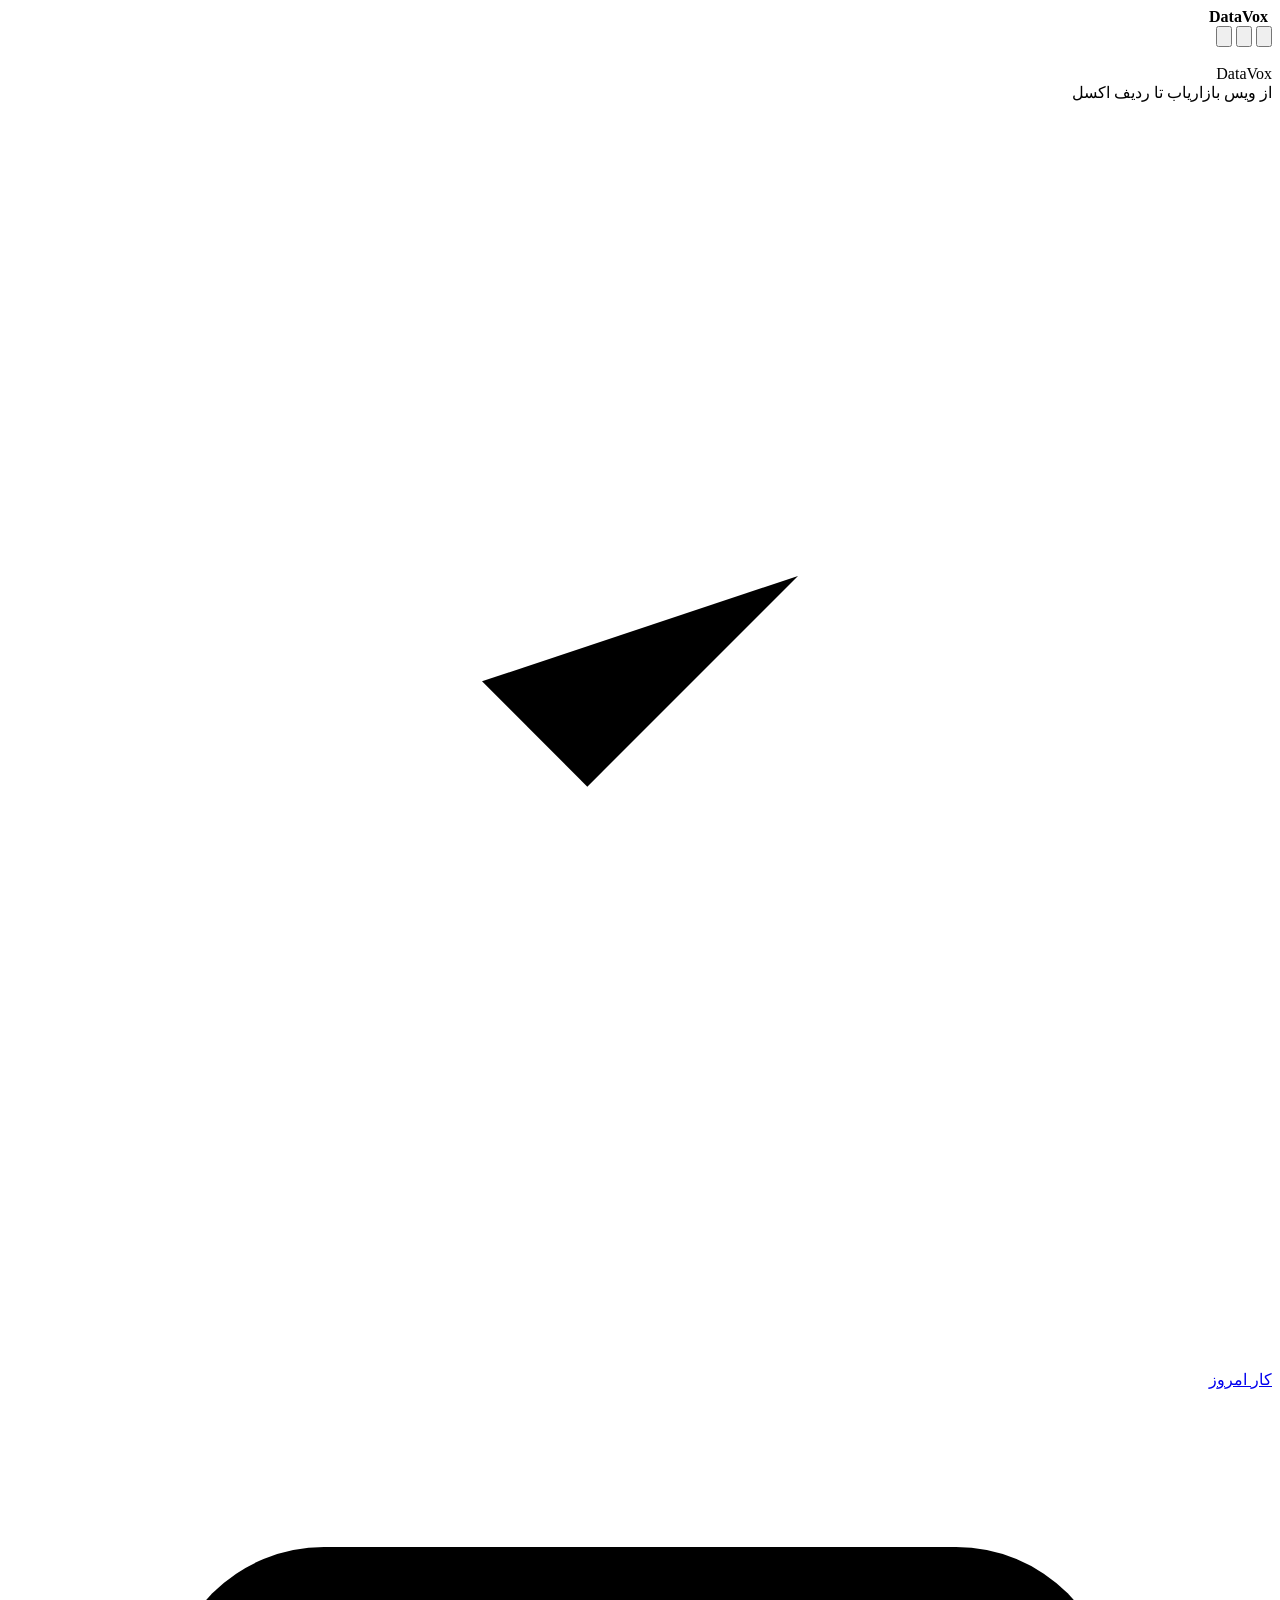
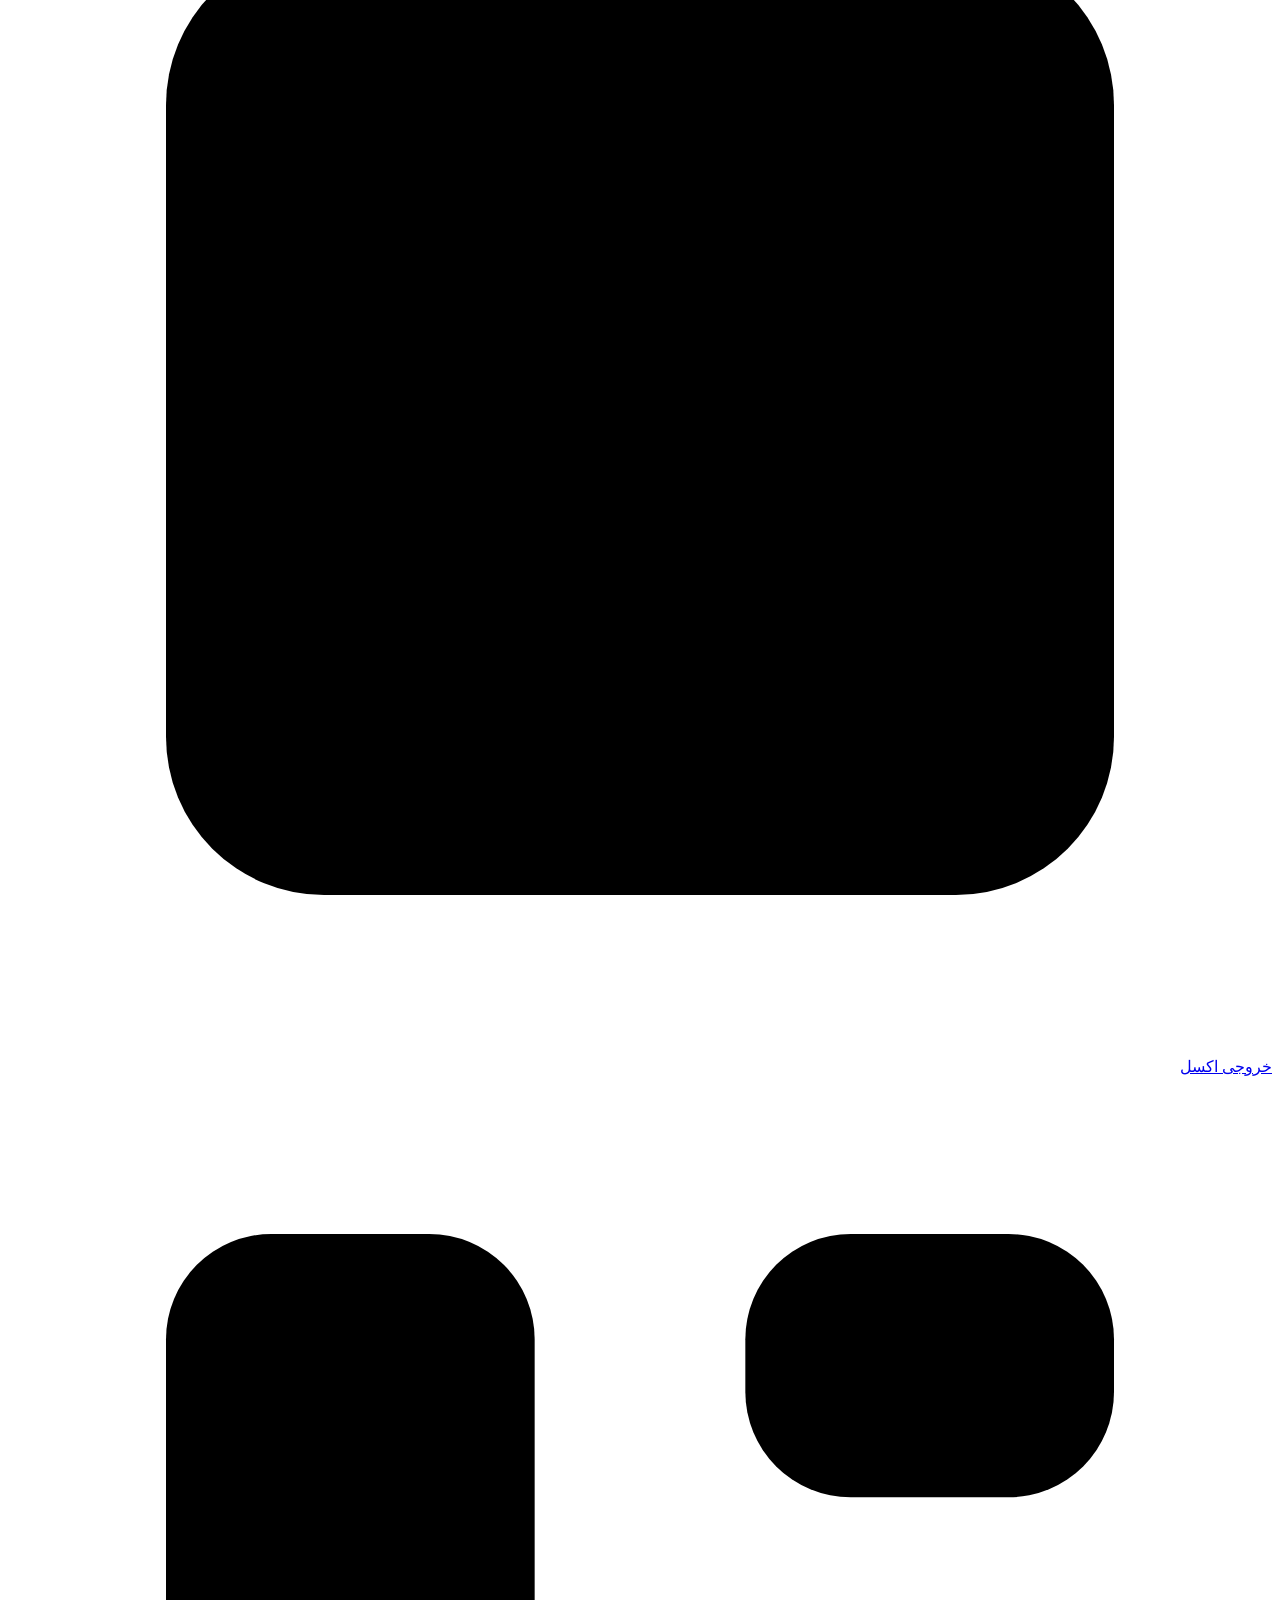
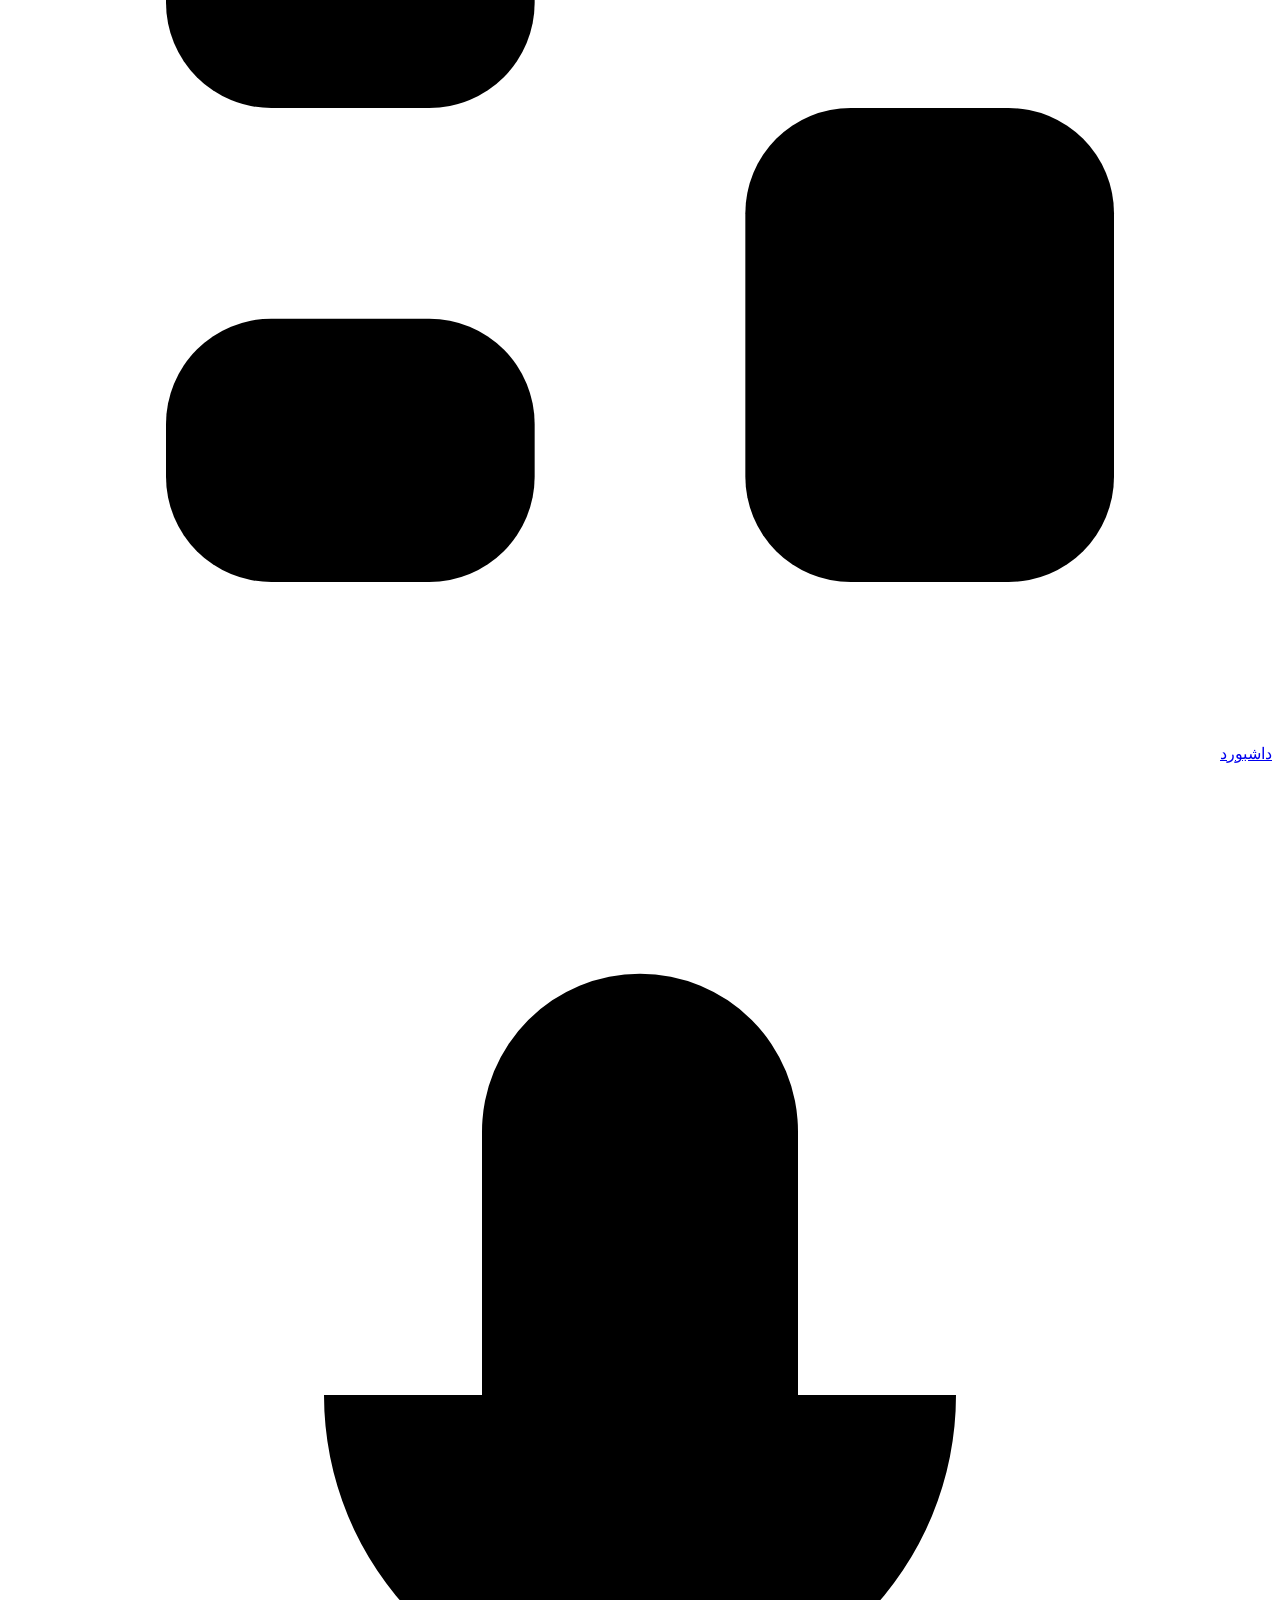
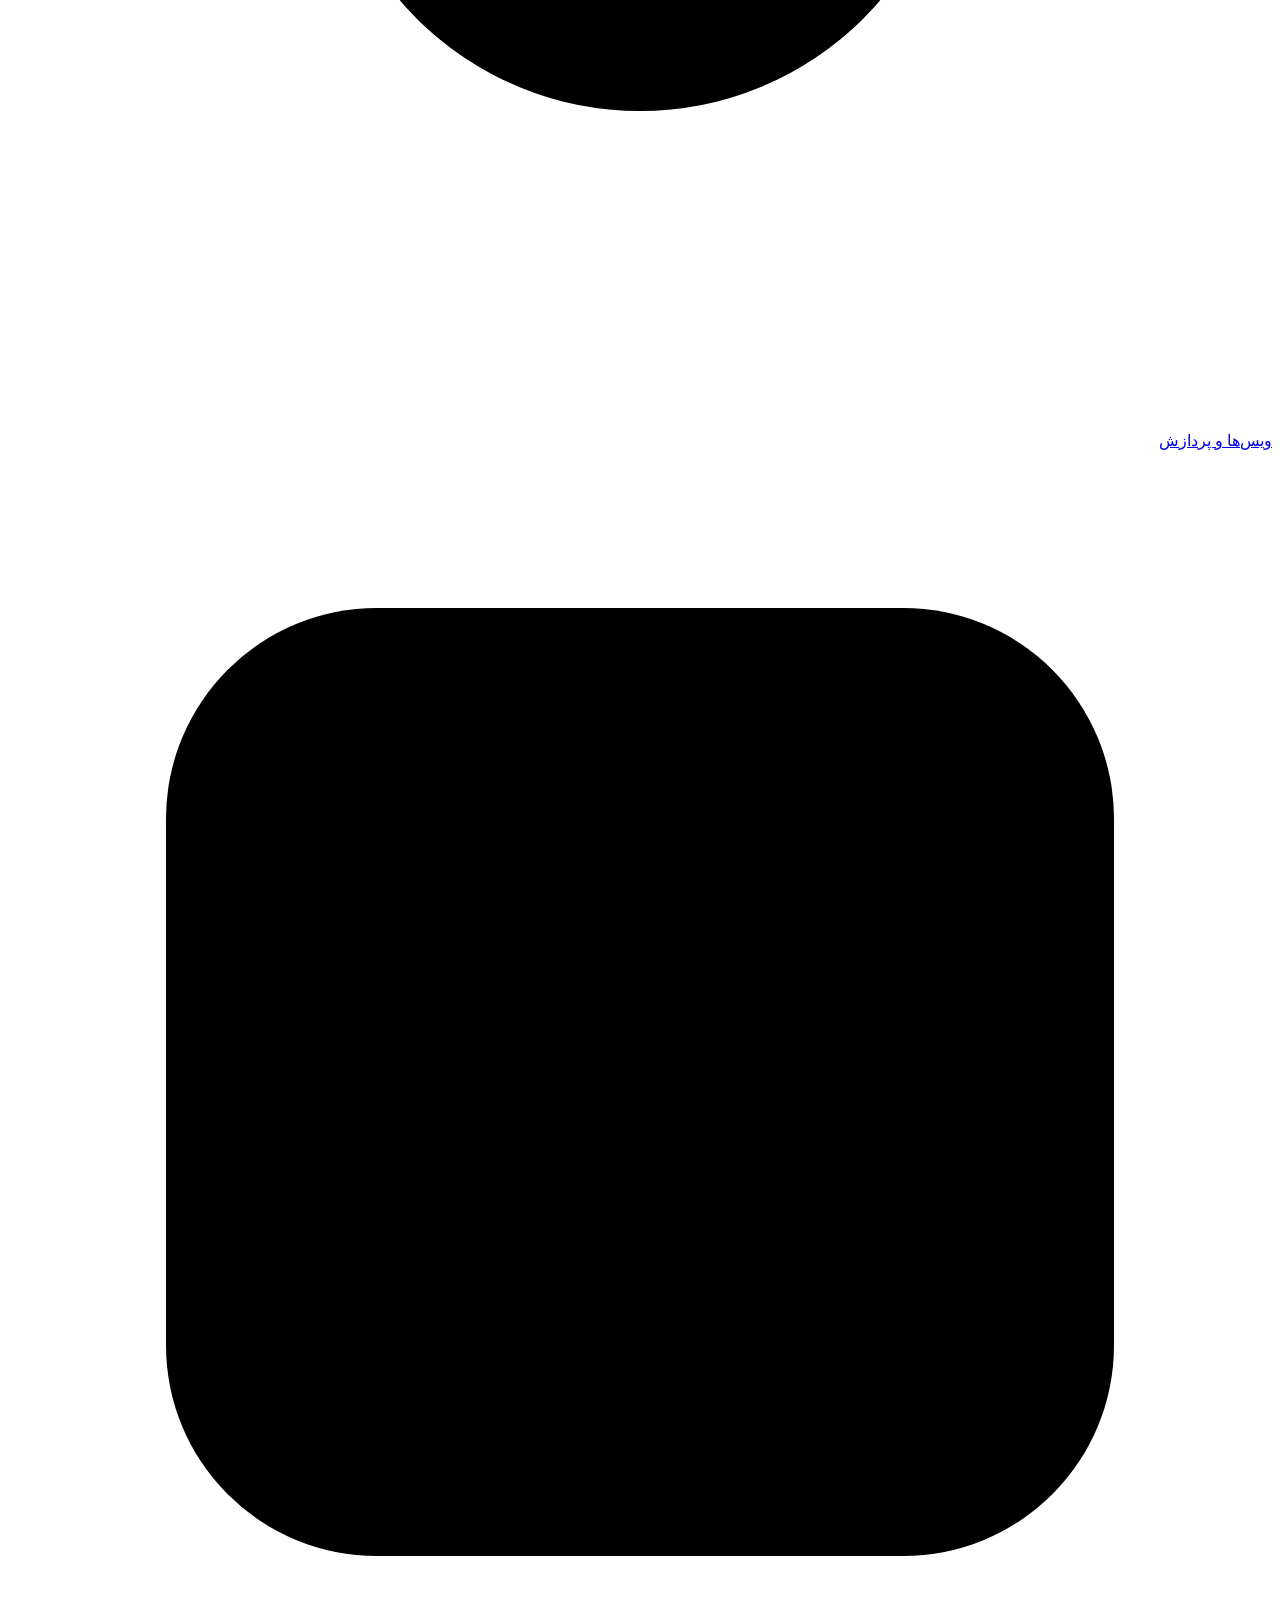
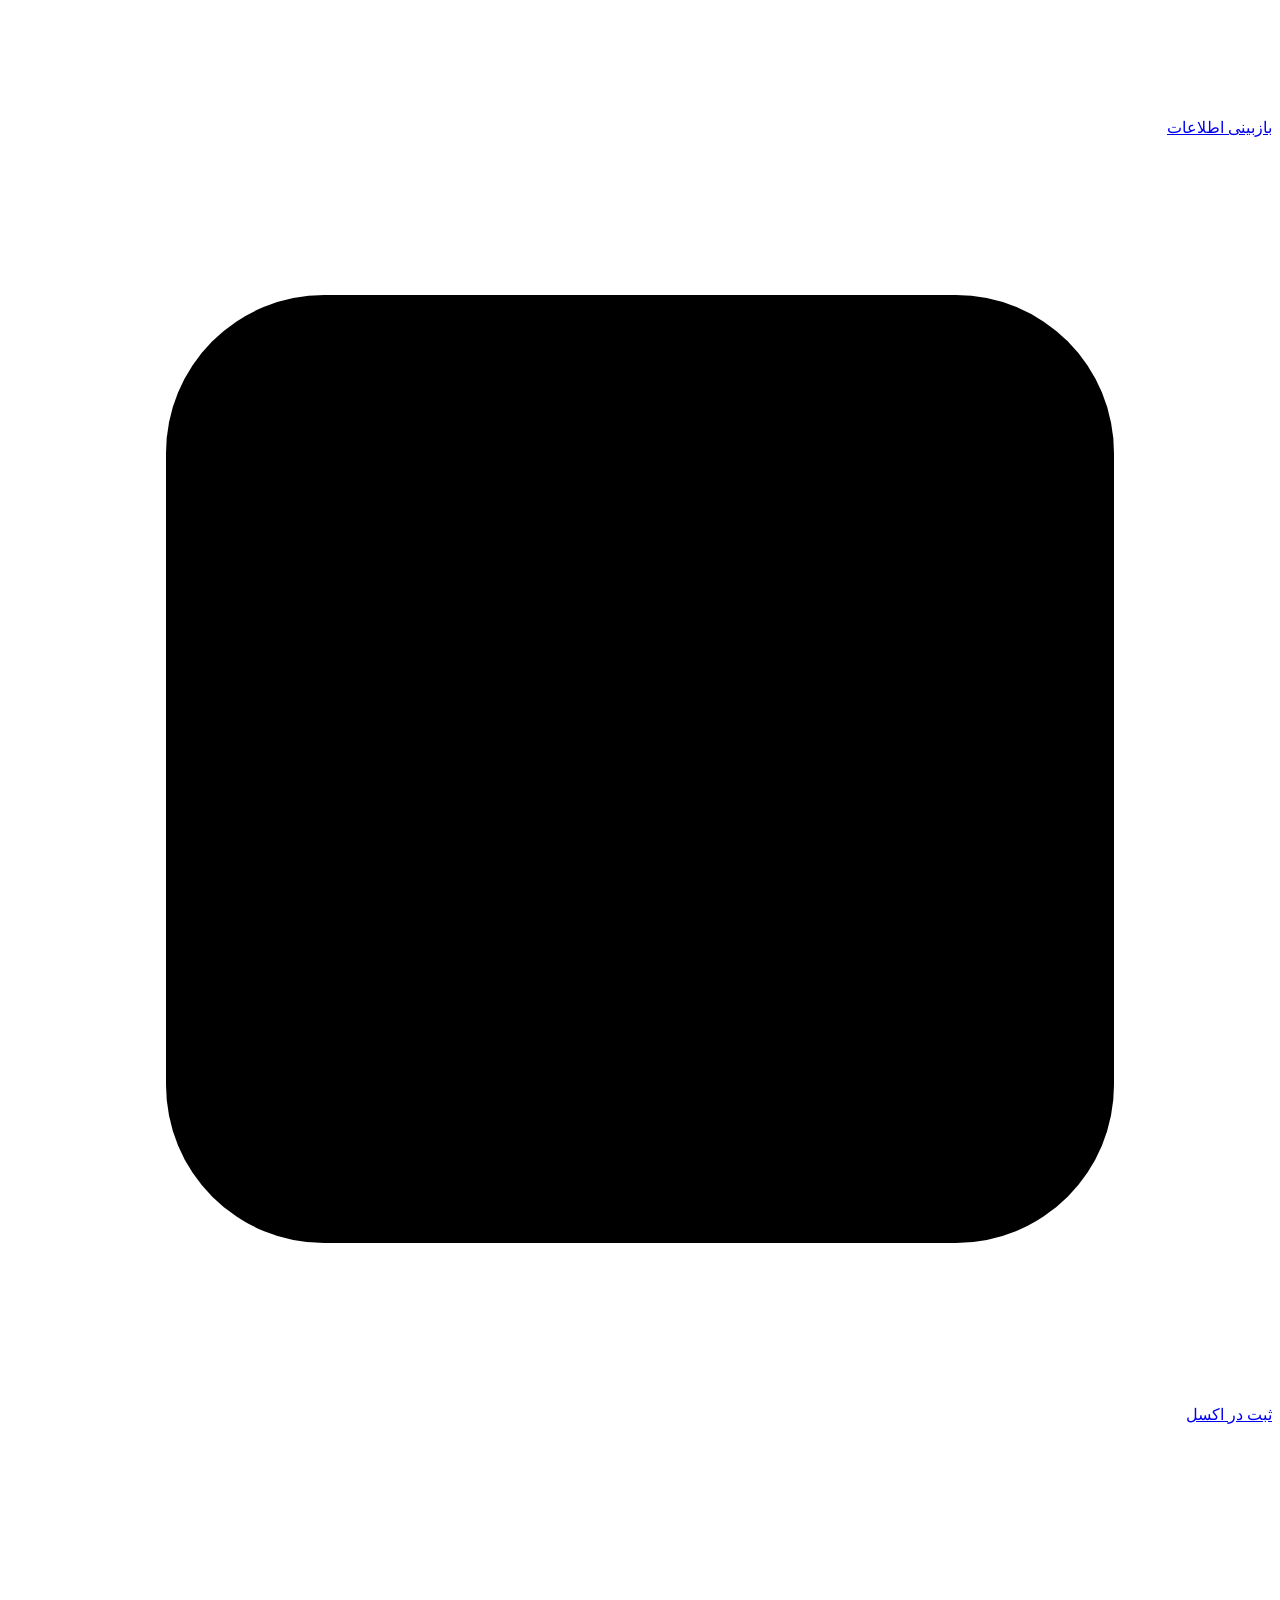
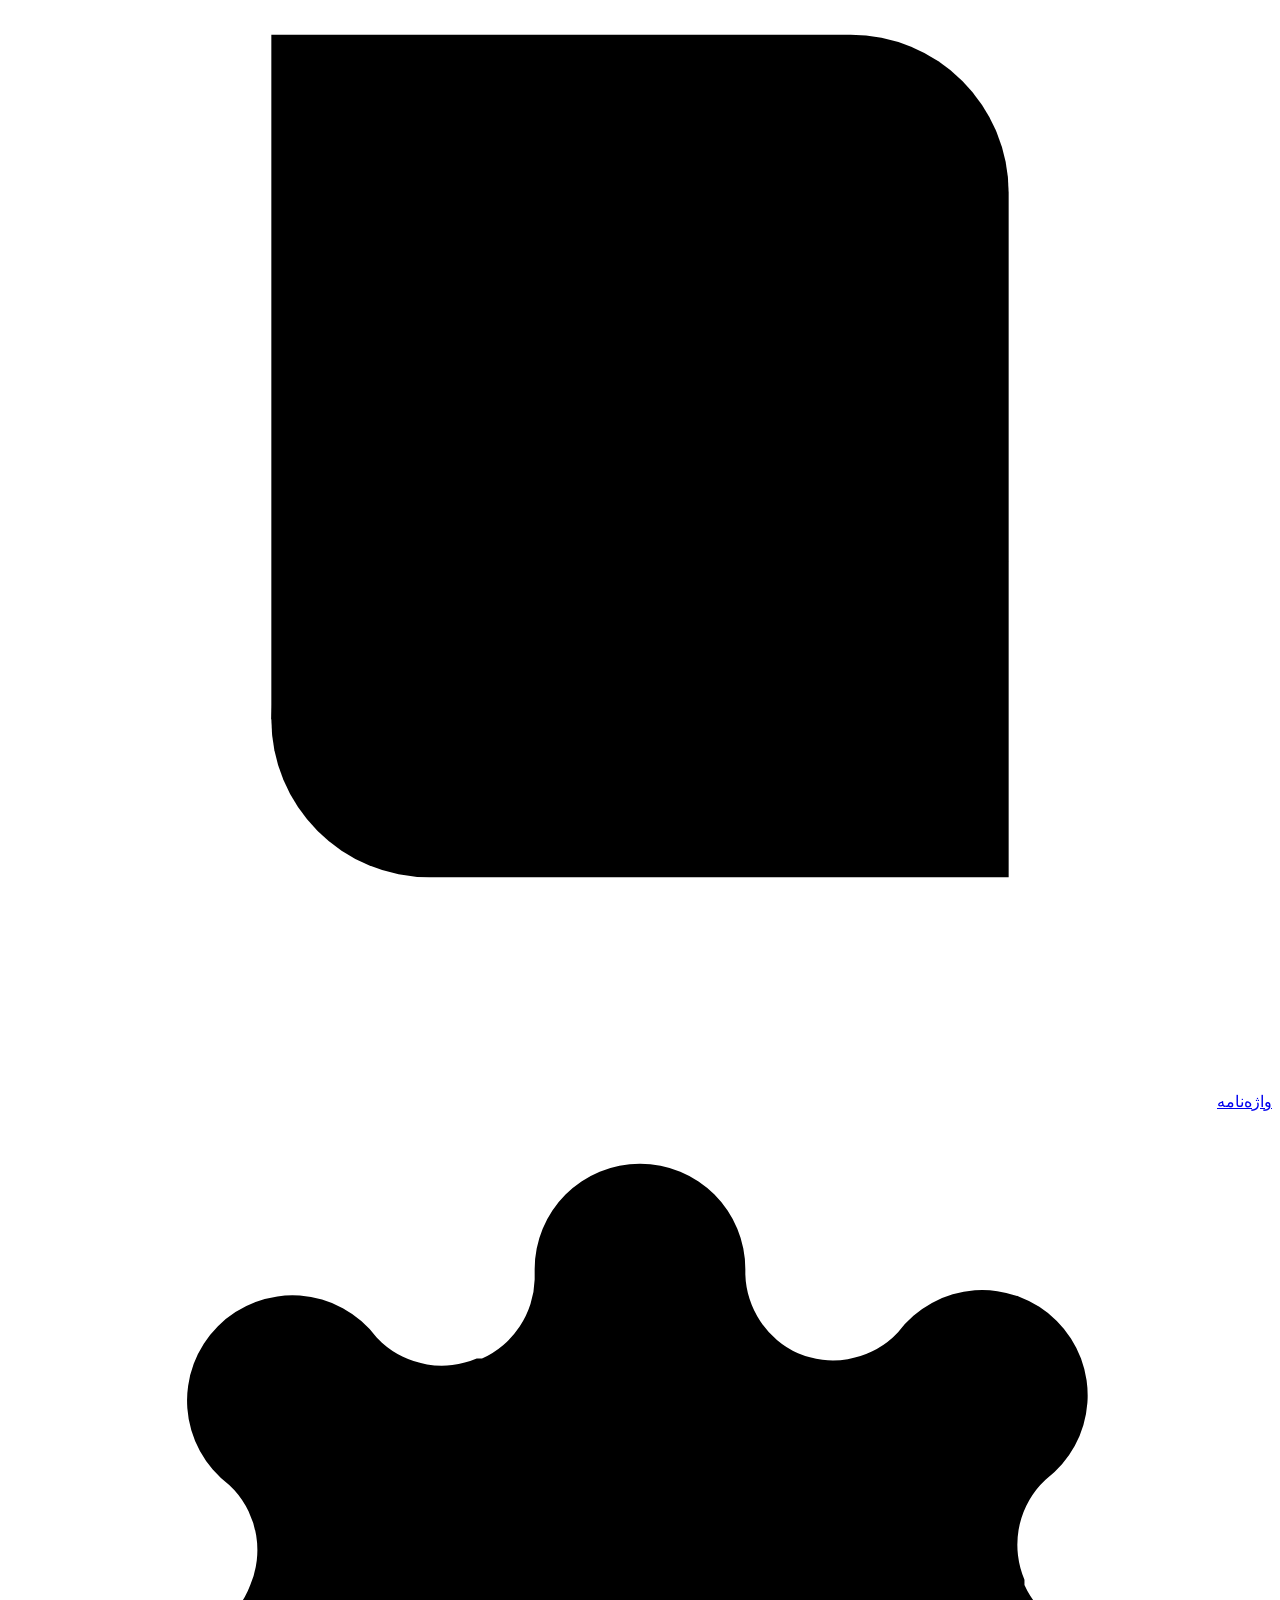
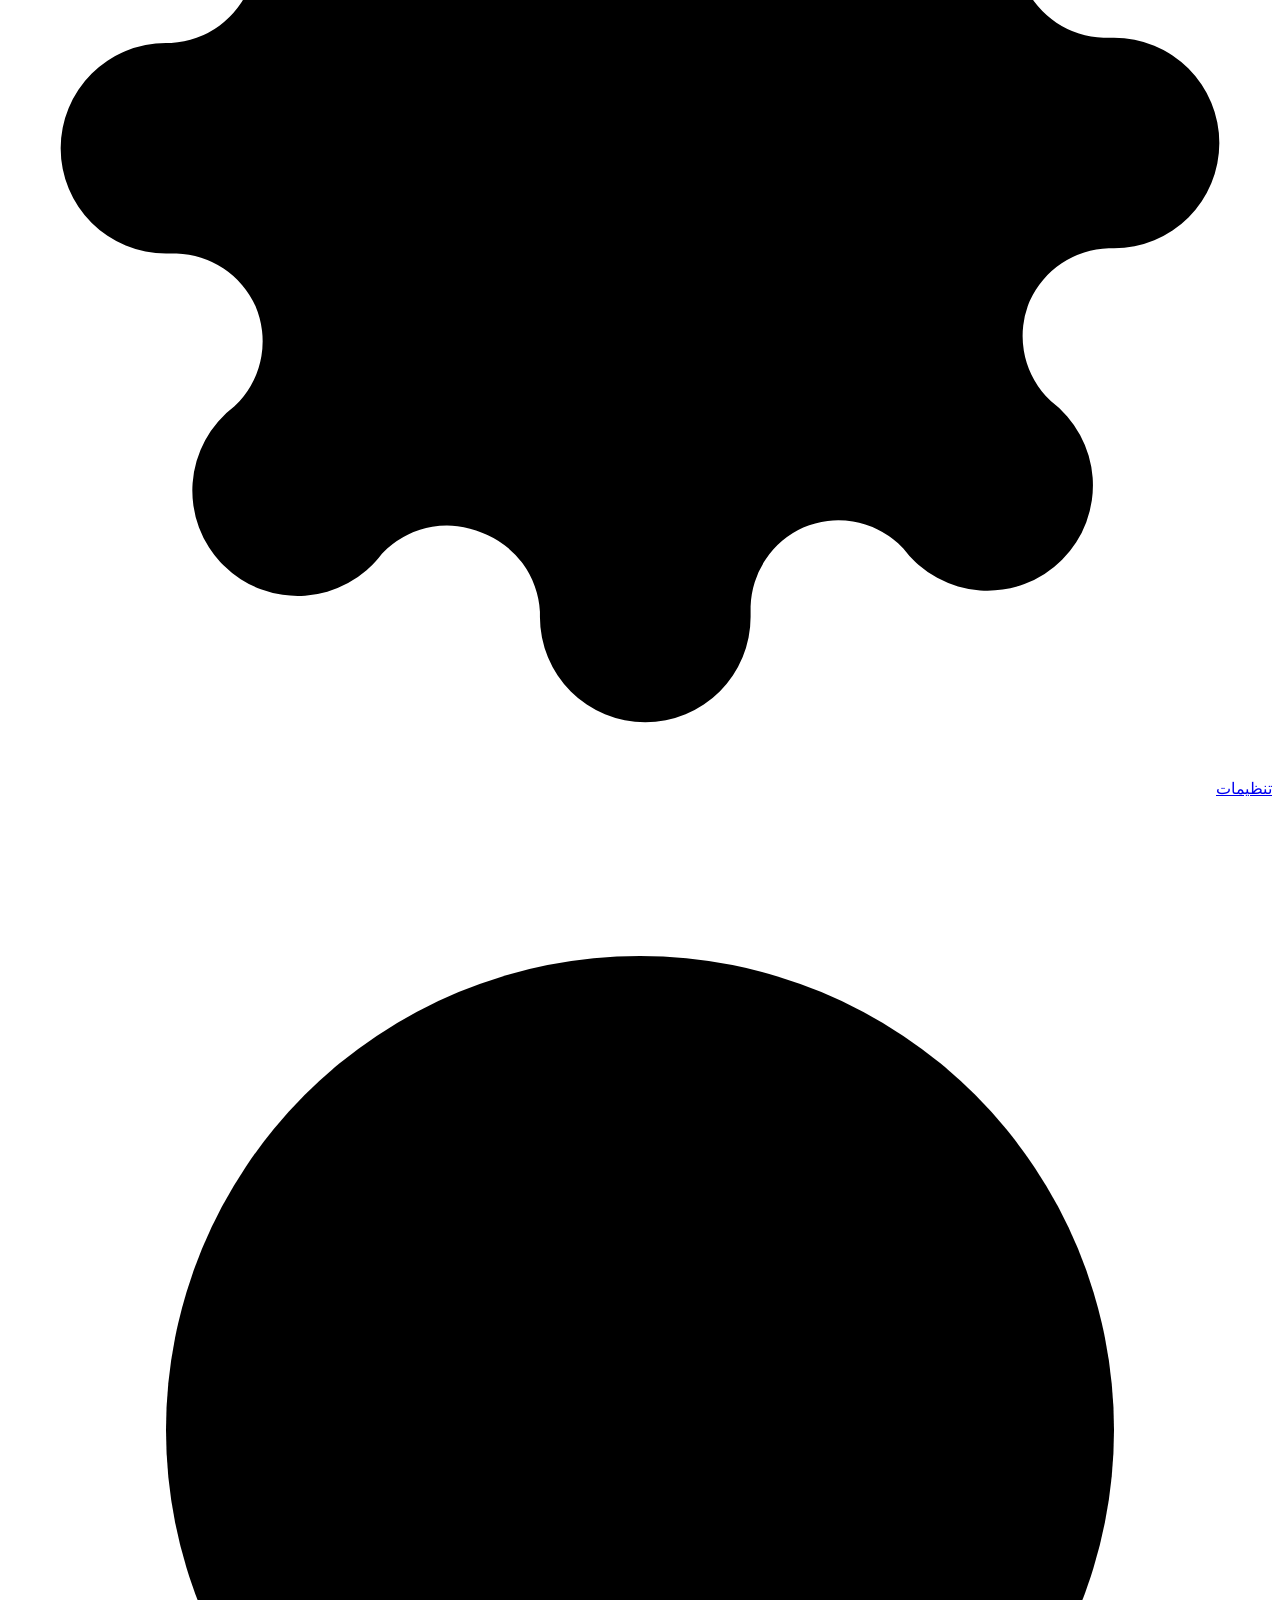
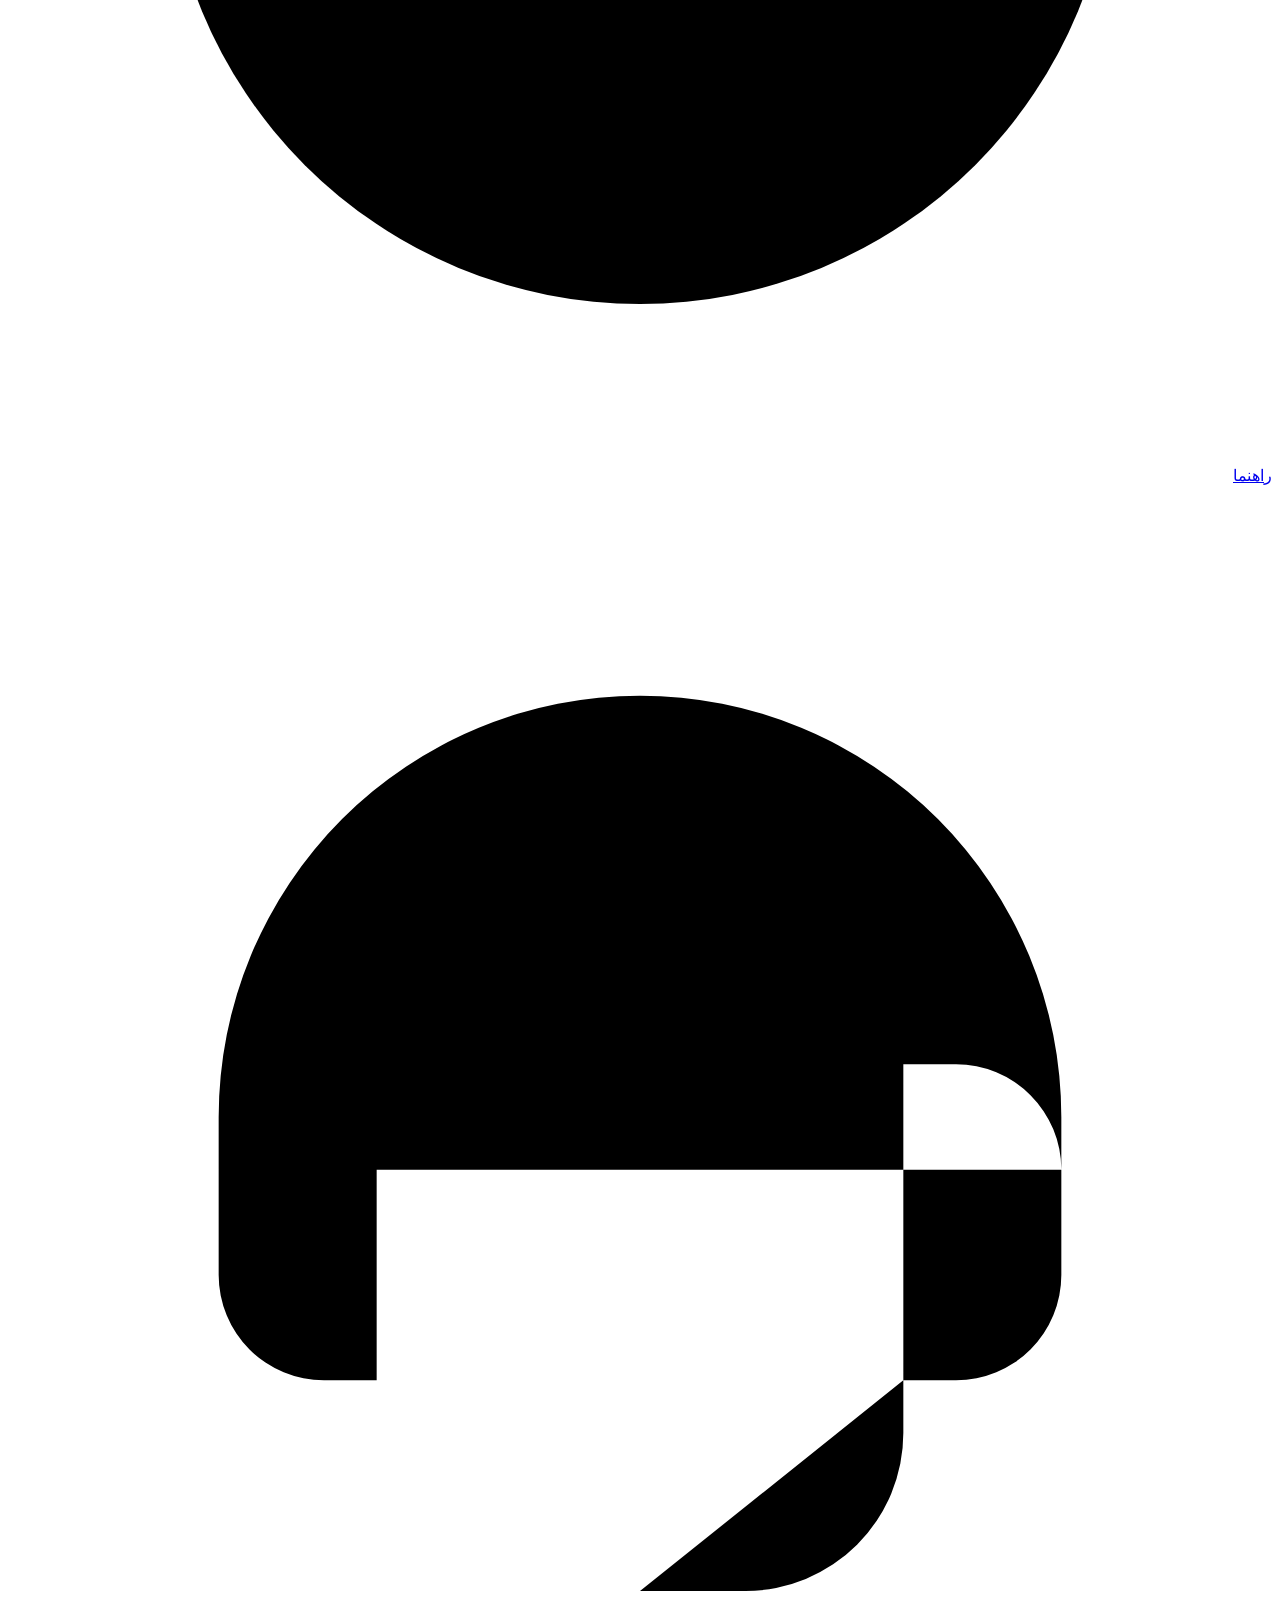
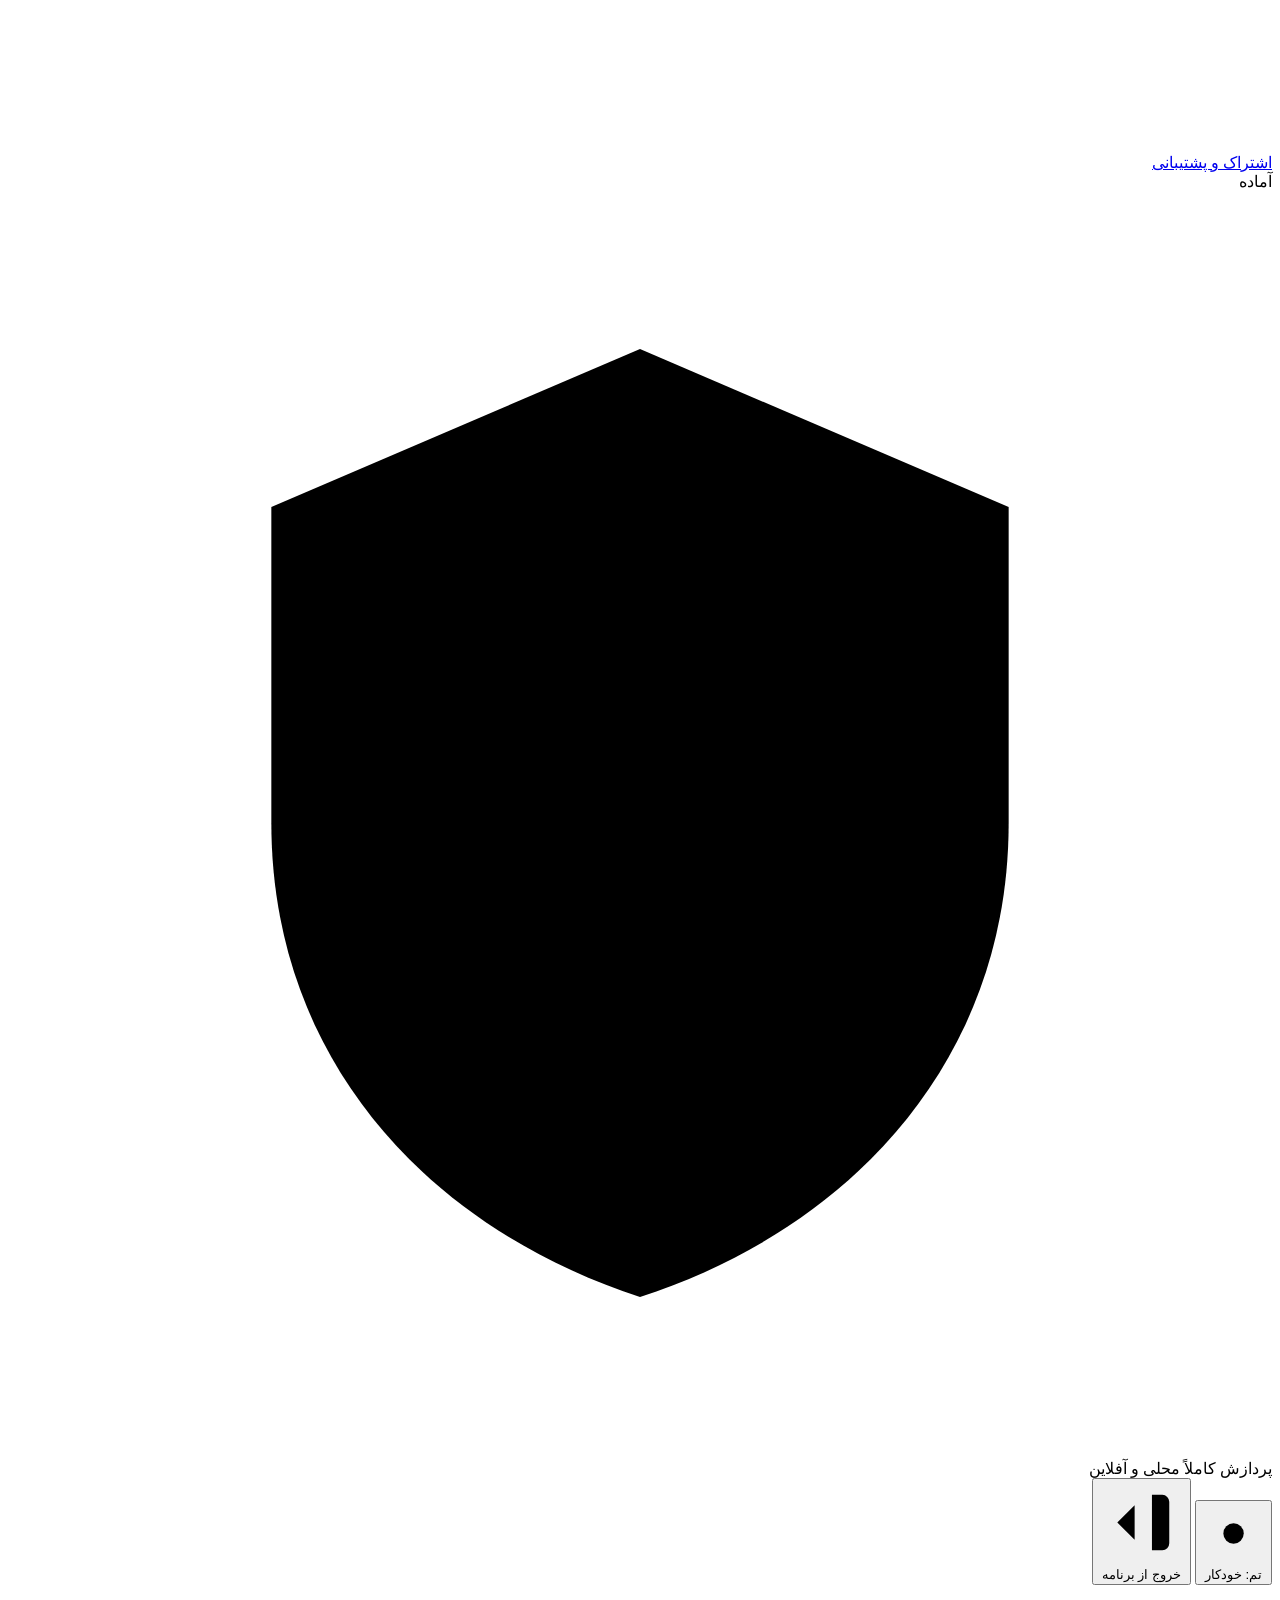
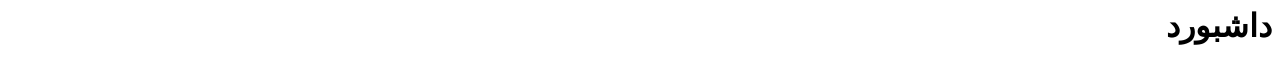
==== voice2excel/web/index.html @ 413007be "رفع صفحه خالی روی رایانه‌های بدون WebView2: اجراکننده به‌جای مرورگر پیش‌فرض، Edge/Chrome (پنجره برنا" ====
<!doctype html>
<html lang="fa" dir="rtl">
<head>
  <meta charset="utf-8">
  <meta name="viewport" content="width=device-width, initial-scale=1">
  <title>DataVox</title>
  <link rel="icon" type="image/png" href="/static/brand/mark.png">
  <script src="/static/boot.js"></script>
  <script src="/static/modern.js"></script>
  <link rel="stylesheet" href="/static/app.css">
</head>
<body>
  <header class="titlebar" id="titlebar">
    <div class="tb-title"><span class="tb-logo"><img src="/static/brand/mark.png" alt="" draggable="false"></span>
      <b>DataVox</b><span class="tb-page" id="tb-page"></span></div>
    <div class="tb-btns">
      <button class="tb-btn" data-win="min" title="کوچک کردن" aria-label="کوچک کردن"><svg viewBox="0 0 10 10"><path d="M0 5h10"/></svg></button>
      <button class="tb-btn" data-win="max" title="بزرگ کردن" aria-label="بزرگ کردن"><svg class="i-max" viewBox="0 0 10 10"><rect x=".5" y=".5" width="9" height="9"/></svg><svg class="i-restore" viewBox="0 0 10 10"><rect x=".5" y="2.5" width="7" height="7"/><path d="M2.5 2.5V.5h7v7h-2"/></svg></button>
      <button class="tb-btn tb-close" data-win="close" title="بستن" aria-label="بستن"><svg viewBox="0 0 10 10"><path d="M.5.5l9 9M9.5.5l-9 9"/></svg></button>
    </div>
  </header>
  <div class="app">
    <aside class="sidebar">
      <div class="brand">
        <div class="brand-logo"><img src="/static/brand/mark.png" alt="" draggable="false"></div>
        <div>
          <div class="brand-name">DataVox</div>
          <div class="brand-sub">از ویس بازاریاب تا ردیف اکسل</div>
        </div>
      </div>
      <nav class="nav" id="nav">
        <a href="#/today" data-page="today">
          <svg viewBox="0 0 24 24"><path d="M9 11l2 2 4-4"/><path d="M4 6h16M4 12h3M4 18h16"/></svg>
          <span>کار امروز</span><b class="badge warn" id="nav-today"></b></a>
        <a href="#/templates" data-page="templates">
          <svg viewBox="0 0 24 24"><rect x="3" y="3" width="18" height="18" rx="3"/><path d="M3 9h18M9 9v12"/><path d="M13 13h5M13 17h3"/></svg>
          <span>خروجی اکسل</span></a>
        <a href="#/dashboard" data-page="dashboard" class="adv">
          <svg viewBox="0 0 24 24"><rect x="3" y="3" width="7" height="9" rx="2"/><rect x="14" y="3" width="7" height="5" rx="2"/><rect x="14" y="12" width="7" height="9" rx="2"/><rect x="3" y="16" width="7" height="5" rx="2"/></svg>
          <span>داشبورد</span></a>
        <a href="#/voices" data-page="voices" class="adv">
          <svg viewBox="0 0 24 24"><path d="M12 4a3 3 0 0 0-3 3v5a3 3 0 0 0 6 0V7a3 3 0 0 0-3-3Zm-6 8a6 6 0 0 0 12 0M12 18v2.5"/></svg>
          <span>ویس‌ها و پردازش</span><b class="badge" id="nav-queue"></b></a>
        <a href="#/review" data-page="review" class="adv">
          <svg viewBox="0 0 24 24"><path d="M9 11l2 2 4-4"/><rect x="3" y="3" width="18" height="18" rx="4"/></svg>
          <span>بازبینی اطلاعات</span><b class="badge warn" id="nav-review"></b></a>
        <a href="#/excel" data-page="excel" class="adv">
          <svg viewBox="0 0 24 24"><rect x="3" y="3" width="18" height="18" rx="3"/><path d="M3 9h18M3 15h18M9 3v18"/></svg>
          <span>ثبت در اکسل</span><b class="badge ok" id="nav-approved"></b></a>
        <a href="#/dictionary" data-page="dictionary" class="adv">
          <svg viewBox="0 0 24 24"><path d="M5 4h11a3 3 0 0 1 3 3v13H8a3 3 0 0 1-3-3V4Z"/><path d="M5 17a3 3 0 0 1 3-3h11"/></svg>
          <span>واژه‌نامه</span></a>
        <a href="#/settings" data-page="settings">
          <svg viewBox="0 0 24 24"><circle cx="12" cy="12" r="3"/><path d="M19.4 15a1.7 1.7 0 0 0 .3 1.8l.1.1a2 2 0 1 1-2.8 2.8l-.1-.1a1.7 1.7 0 0 0-1.8-.3 1.7 1.7 0 0 0-1 1.5V21a2 2 0 1 1-4 0v-.1a1.7 1.7 0 0 0-1.1-1.5 1.7 1.7 0 0 0-1.8.3l-.1.1a2 2 0 1 1-2.8-2.8l.1-.1a1.7 1.7 0 0 0 .3-1.8 1.7 1.7 0 0 0-1.5-1H3a2 2 0 1 1 0-4h.1a1.7 1.7 0 0 0 1.5-1.1 1.7 1.7 0 0 0-.3-1.8l-.1-.1a2 2 0 1 1 2.8-2.8l.1.1a1.7 1.7 0 0 0 1.8.3H9a1.7 1.7 0 0 0 1-1.5V3a2 2 0 1 1 4 0v.1a1.7 1.7 0 0 0 1 1.5 1.7 1.7 0 0 0 1.8-.3l.1-.1a2 2 0 1 1 2.8 2.8l-.1.1a1.7 1.7 0 0 0-.3 1.8V9a1.7 1.7 0 0 0 1.5 1H21a2 2 0 1 1 0 4h-.1a1.7 1.7 0 0 0-1.5 1Z"/></svg>
          <span>تنظیمات</span></a>
        <a href="/static/guide.html" target="_blank" rel="noopener">
          <svg viewBox="0 0 24 24"><circle cx="12" cy="12" r="9"/><path d="M9.5 9a2.5 2.5 0 1 1 3.5 2.3c-.6.3-1 .9-1 1.6V14M12 17.5v.01"/></svg>
          <span>راهنما</span></a>
        <a href="#/activate" data-page="activate">
          <svg viewBox="0 0 24 24"><path d="M4 13v-1a8 8 0 0 1 16 0v1M4 13a2 2 0 0 1 2-2h1v6H6a2 2 0 0 1-2-2v-2Zm16 0a2 2 0 0 0-2-2h-1v6h1a2 2 0 0 0 2-2v-2Zm-3 4v1a3 3 0 0 1-3 3h-2"/></svg>
          <span>اشتراک و پشتیبانی</span></a>
      </nav>
      <div class="sidebar-foot">
        <div class="worker-pill" id="worker-pill"><span class="dot"></span><span id="worker-text">آماده</span></div>
        <div class="offline-note">
          <svg viewBox="0 0 24 24"><path d="M12 3l7 3v6c0 4.5-3 7.7-7 9-4-1.3-7-4.5-7-9V6l7-3Z"/></svg>
          پردازش کاملاً محلی و آفلاین
        </div>
        <button class="btn ghost sm theme-btn" id="btn-theme" title="تغییر تم: خودکار، روشن، تیره">
          <svg viewBox="0 0 24 24"><circle cx="12" cy="12" r="4"/><path d="M12 2v2M12 20v2M4.9 4.9l1.4 1.4M17.7 17.7l1.4 1.4M2 12h2M20 12h2M4.9 19.1l1.4-1.4M17.7 6.3l1.4-1.4"/></svg>
          <span id="theme-label">تم: خودکار</span>
        </button>
        <button class="btn ghost sm" id="btn-exit" style="justify-content:flex-start">
          <svg viewBox="0 0 24 24"><path d="M15 4h3a2 2 0 0 1 2 2v12a2 2 0 0 1-2 2h-3M10 17l-5-5 5-5M5 12h11"/></svg>
          خروج از برنامه
        </button>
      </div>
    </aside>

    <main class="main">
      <header class="topbar">
        <div>
          <h1 id="page-title">داشبورد</h1>
          <div class="page-sub" id="page-sub"></div>
        </div>
        <div class="topbar-progress" id="top-progress" hidden>
          <div class="tp-label"><span id="tp-name"></span><span id="tp-pct"></span></div>
          <div class="progress"><div class="progress-bar" id="tp-bar"></div></div>
        </div>
      </header>
      <div class="banners" id="banners"></div>
      <section class="page" id="page"></section>
    </main>
  </div>

  <div class="drawer-backdrop" id="drawer-backdrop" hidden></div>
  <aside class="drawer" id="drawer" aria-hidden="true"></aside>
  <div class="modal-backdrop" id="modal-backdrop" hidden><div class="modal" id="modal"></div></div>
  <div class="toasts" id="toasts"></div>

  <script src="/static/app.js"></script>
</body>
</html>
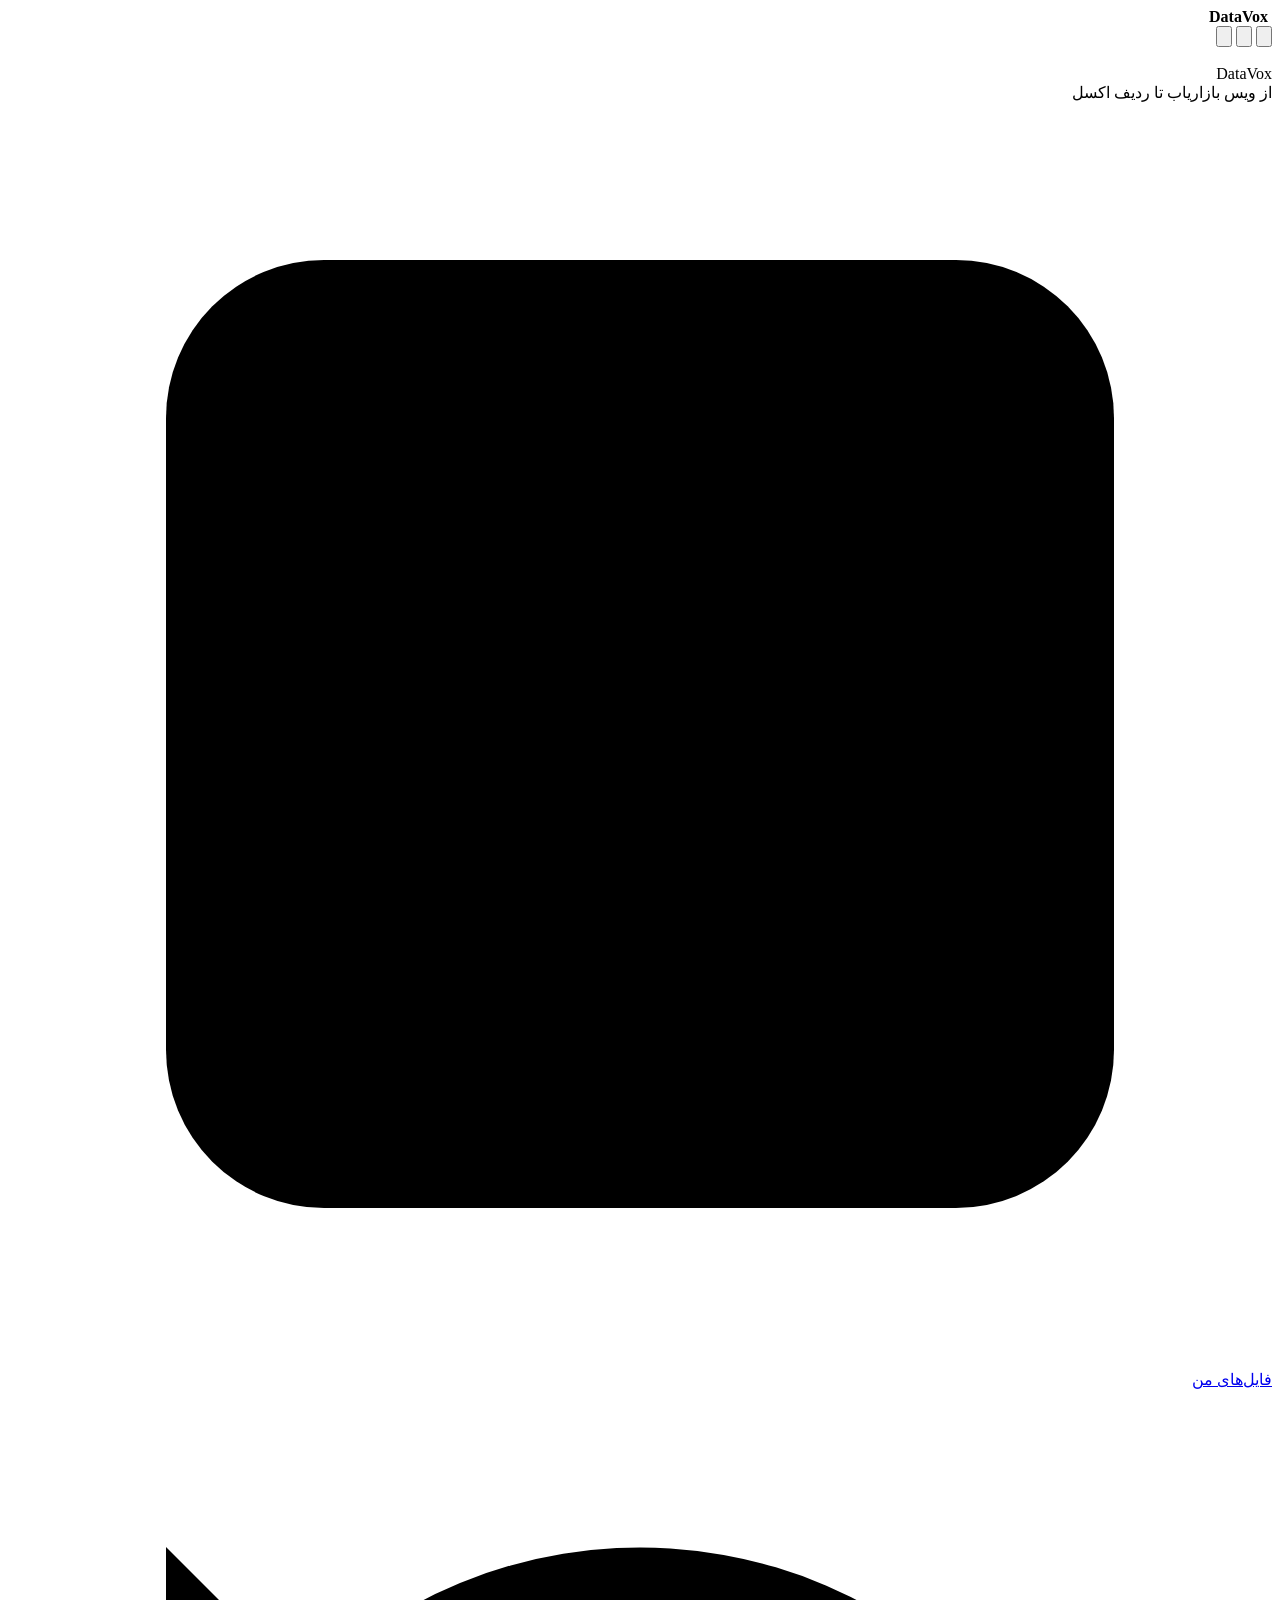
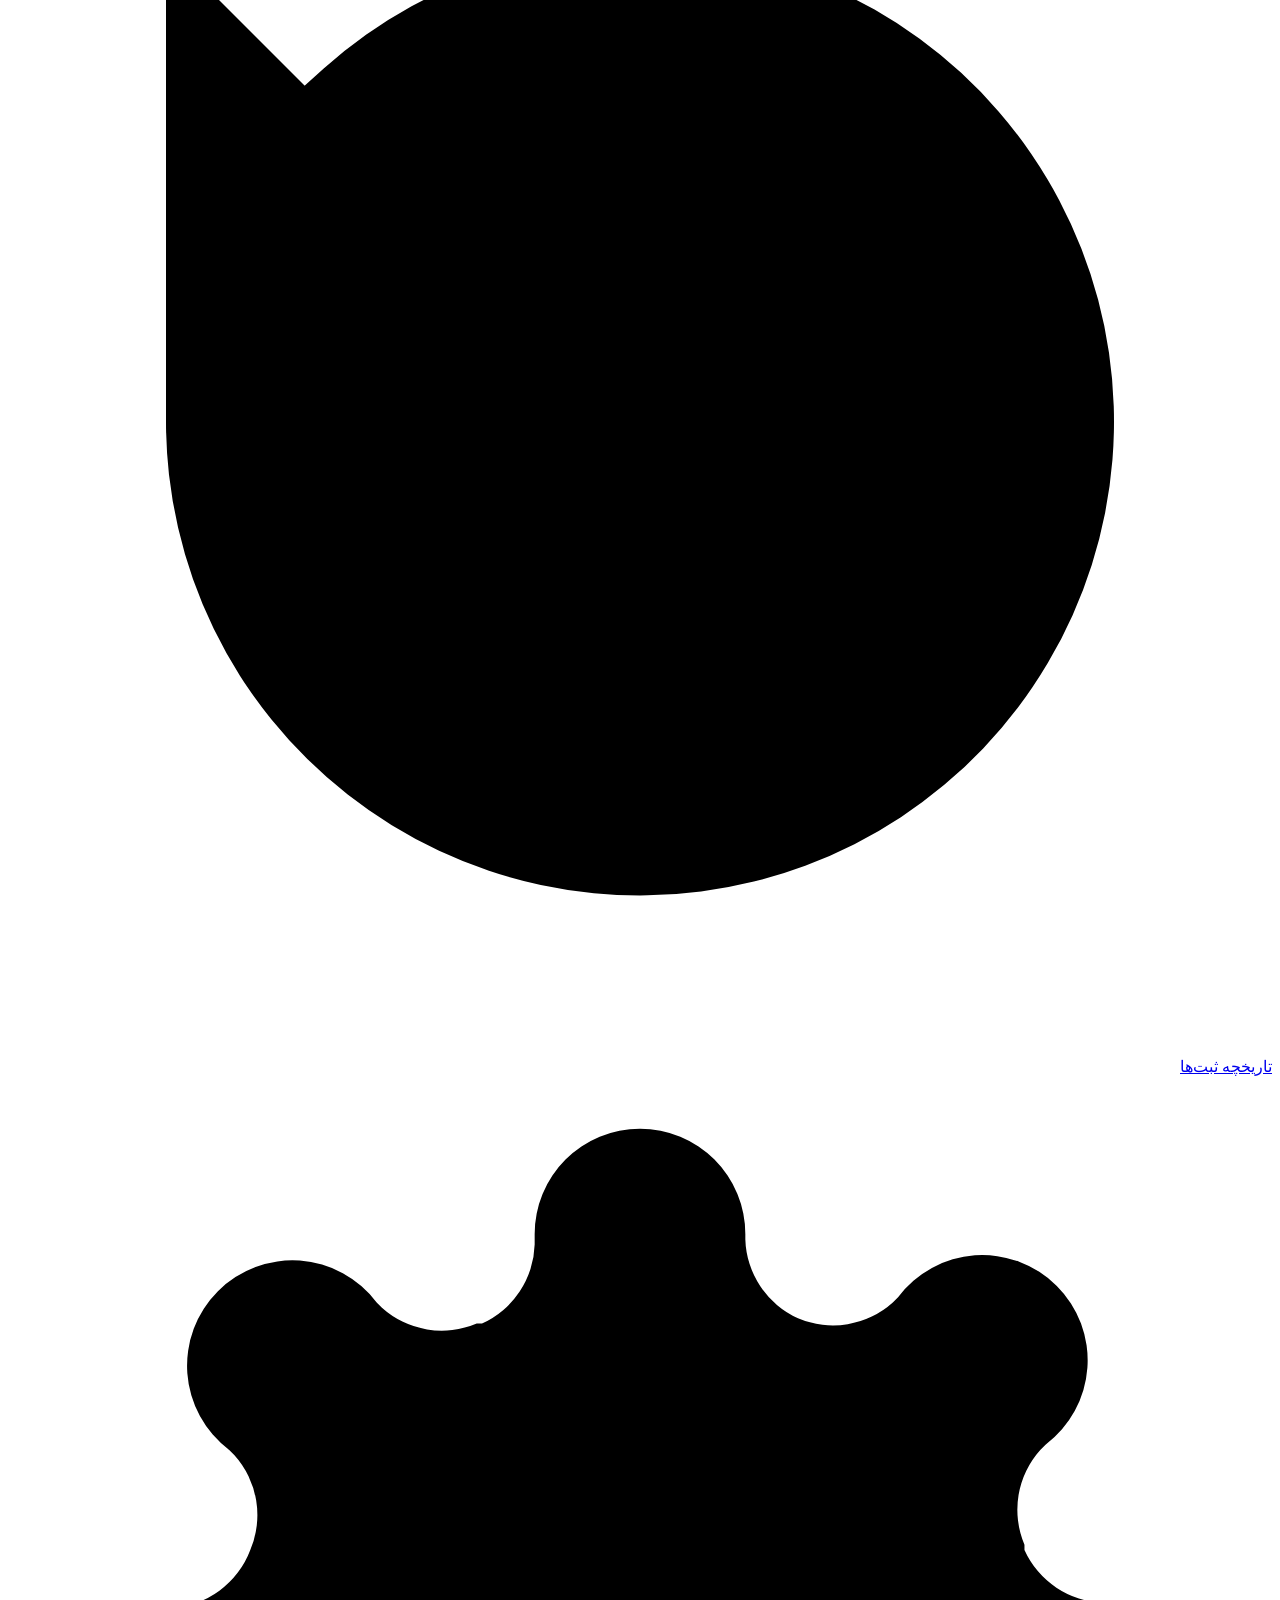
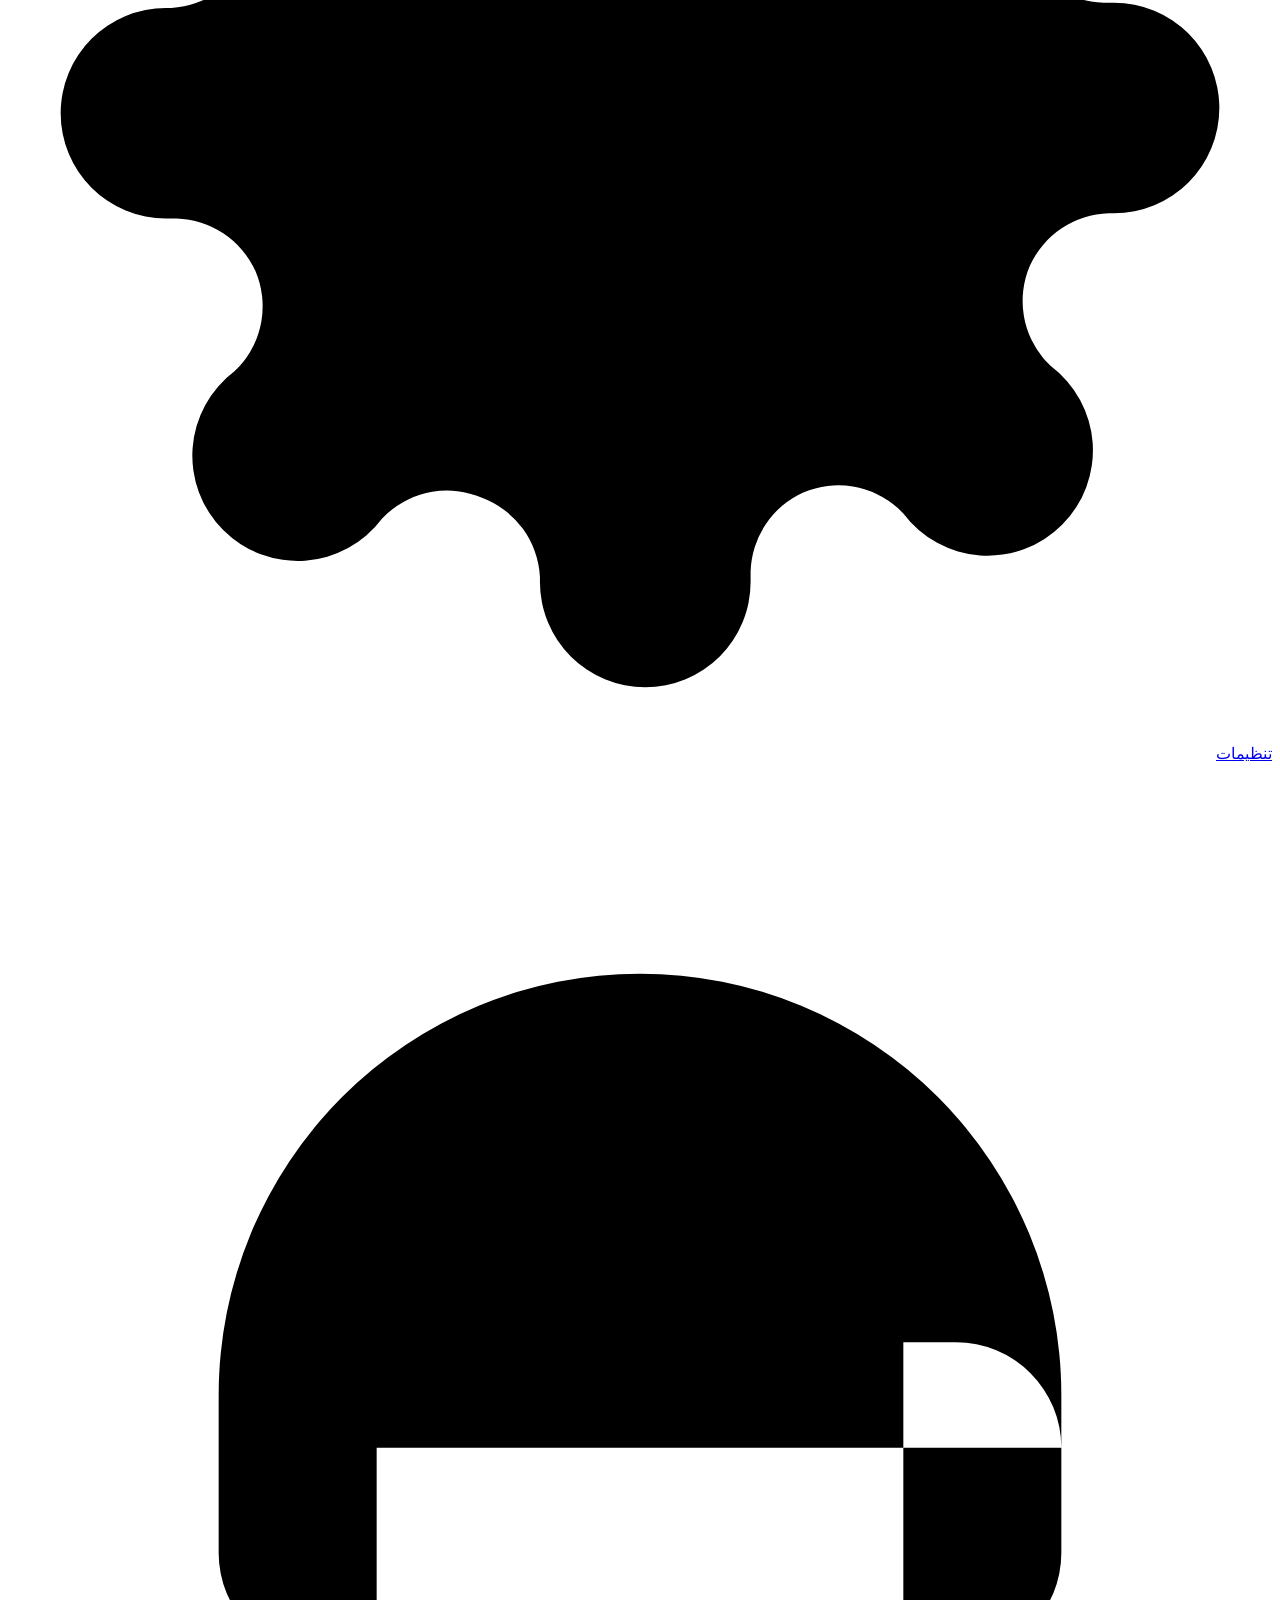
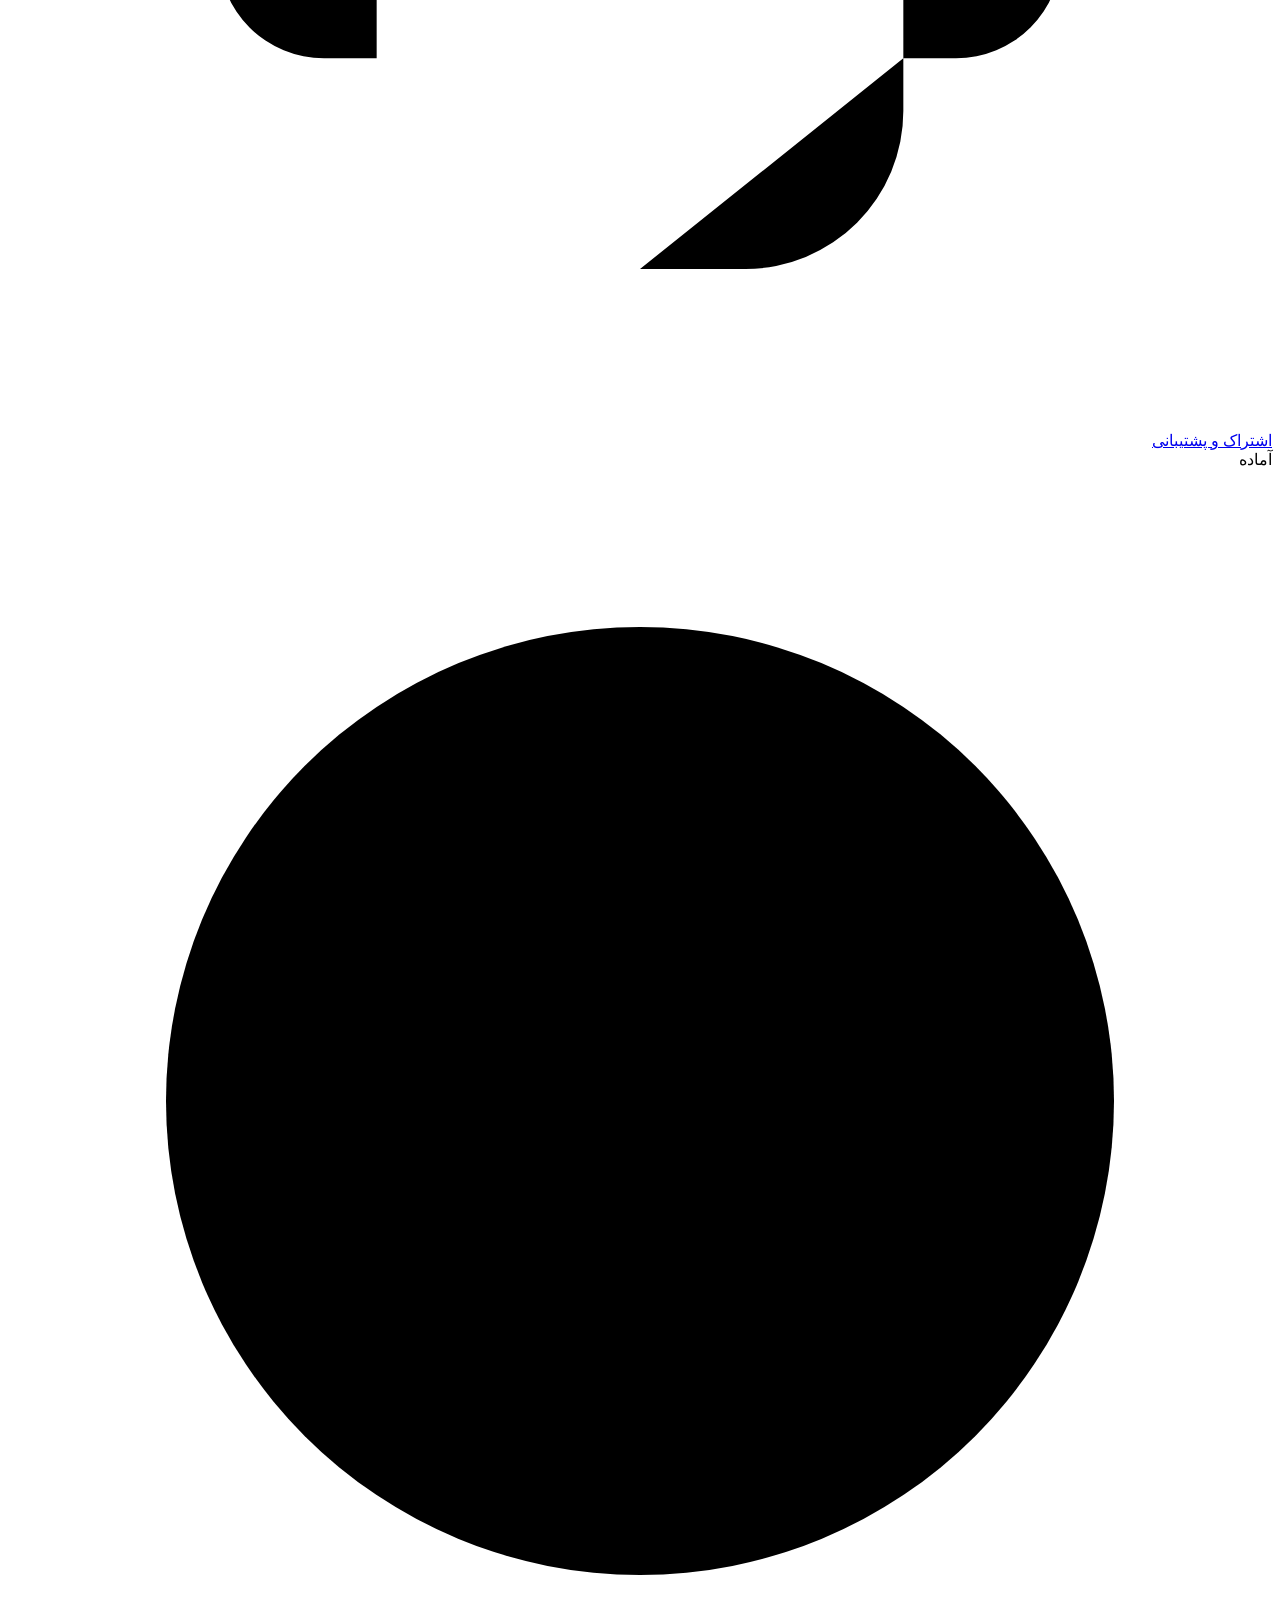
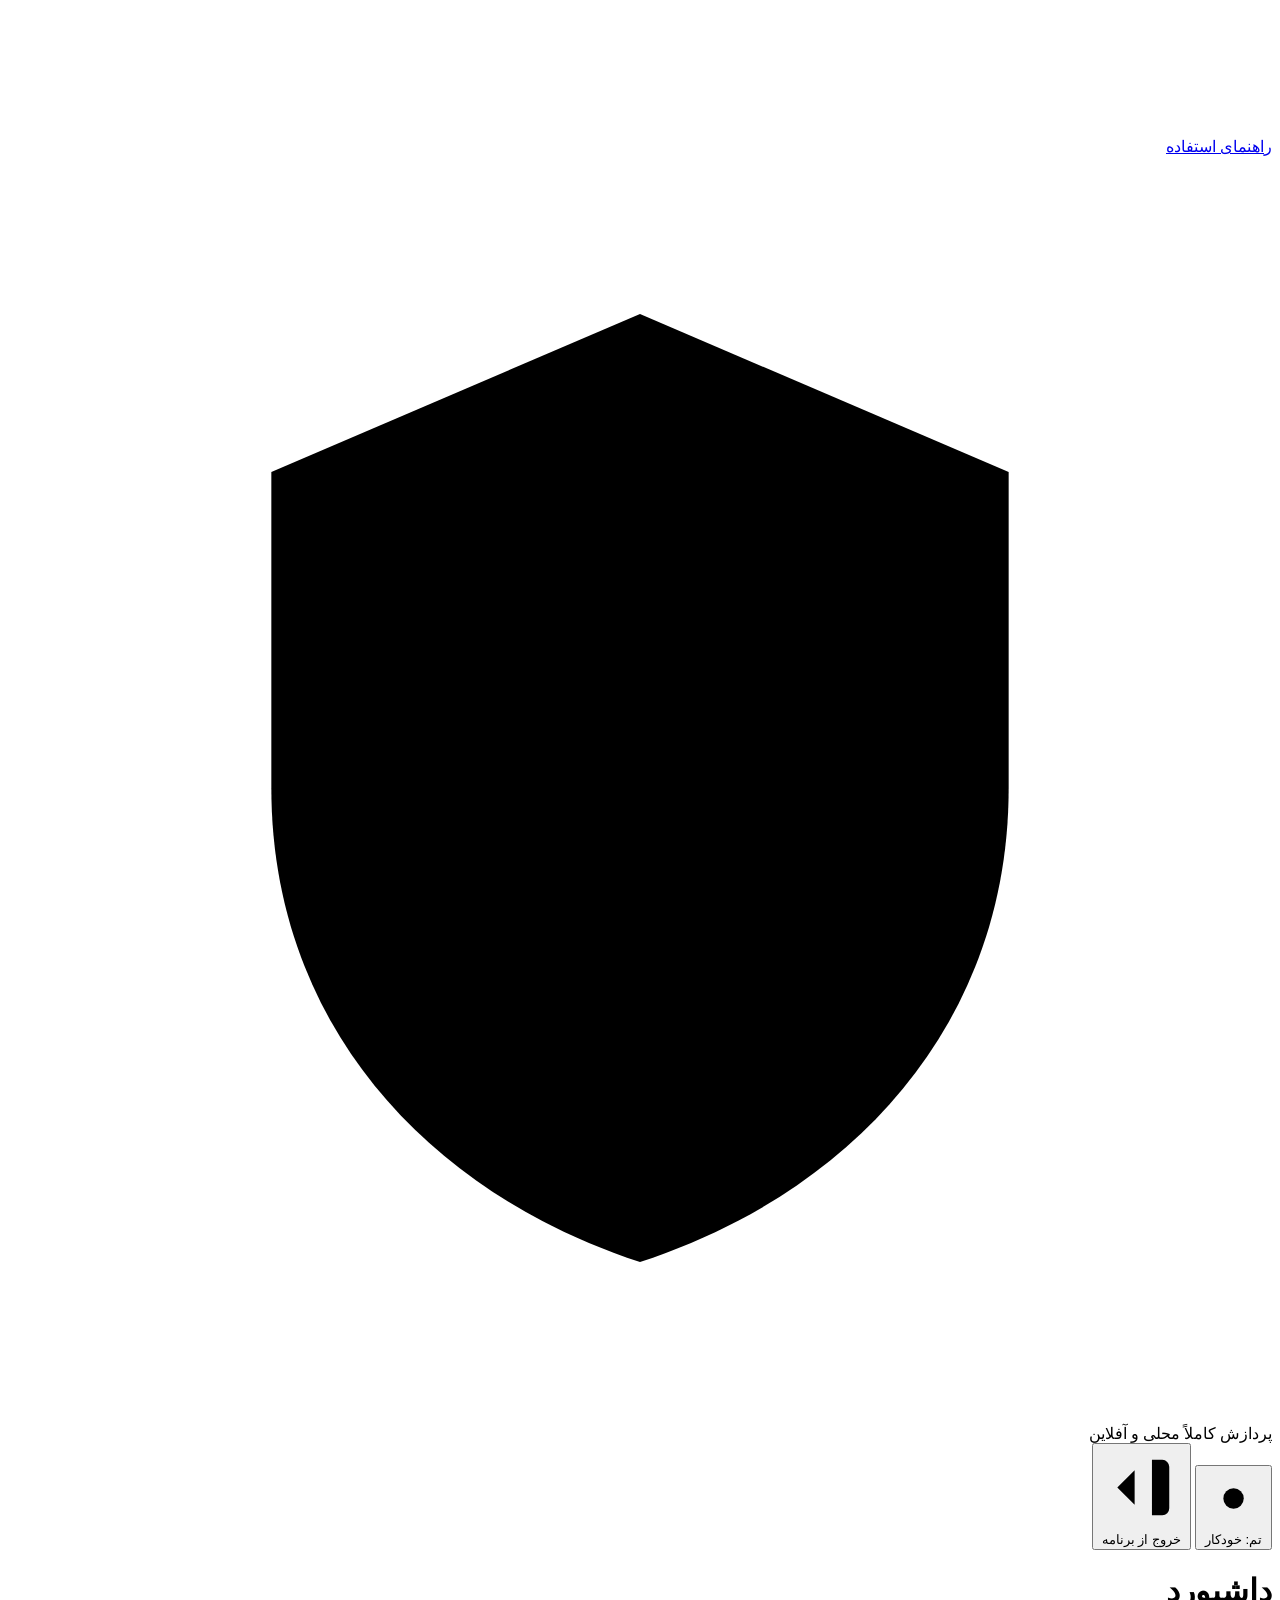
==== commit 80e46eed: "طراحی تازه فایل‌محور (نسخه 2.7.0، آزمایشی): هر ویس مال یک فایل اکسل؛ صفحه «فایل‌های من» و میز کار هر" ====
--- a/voice2excel/web/index.html
+++ b/voice2excel/web/index.html
@@ -29,39 +29,24 @@
         </div>
       </div>
       <nav class="nav" id="nav">
-        <a href="#/today" data-page="today">
-          <svg viewBox="0 0 24 24"><path d="M9 11l2 2 4-4"/><path d="M4 6h16M4 12h3M4 18h16"/></svg>
-          <span>کار امروز</span><b class="badge warn" id="nav-today"></b></a>
-        <a href="#/templates" data-page="templates">
-          <svg viewBox="0 0 24 24"><rect x="3" y="3" width="18" height="18" rx="3"/><path d="M3 9h18M9 9v12"/><path d="M13 13h5M13 17h3"/></svg>
-          <span>خروجی اکسل</span></a>
-        <a href="#/dashboard" data-page="dashboard" class="adv">
-          <svg viewBox="0 0 24 24"><rect x="3" y="3" width="7" height="9" rx="2"/><rect x="14" y="3" width="7" height="5" rx="2"/><rect x="14" y="12" width="7" height="9" rx="2"/><rect x="3" y="16" width="7" height="5" rx="2"/></svg>
-          <span>داشبورد</span></a>
-        <a href="#/voices" data-page="voices" class="adv">
-          <svg viewBox="0 0 24 24"><path d="M12 4a3 3 0 0 0-3 3v5a3 3 0 0 0 6 0V7a3 3 0 0 0-3-3Zm-6 8a6 6 0 0 0 12 0M12 18v2.5"/></svg>
-          <span>ویس‌ها و پردازش</span><b class="badge" id="nav-queue"></b></a>
-        <a href="#/review" data-page="review" class="adv">
-          <svg viewBox="0 0 24 24"><path d="M9 11l2 2 4-4"/><rect x="3" y="3" width="18" height="18" rx="4"/></svg>
-          <span>بازبینی اطلاعات</span><b class="badge warn" id="nav-review"></b></a>
-        <a href="#/excel" data-page="excel" class="adv">
+        <a href="#/files" data-page="files">
           <svg viewBox="0 0 24 24"><rect x="3" y="3" width="18" height="18" rx="3"/><path d="M3 9h18M3 15h18M9 3v18"/></svg>
-          <span>ثبت در اکسل</span><b class="badge ok" id="nav-approved"></b></a>
-        <a href="#/dictionary" data-page="dictionary" class="adv">
-          <svg viewBox="0 0 24 24"><path d="M5 4h11a3 3 0 0 1 3 3v13H8a3 3 0 0 1-3-3V4Z"/><path d="M5 17a3 3 0 0 1 3-3h11"/></svg>
-          <span>واژه‌نامه</span></a>
+          <span>فایل‌های من</span><b class="badge warn" id="nav-files"></b></a>
+        <a href="#/history" data-page="history">
+          <svg viewBox="0 0 24 24"><path d="M3 12a9 9 0 1 0 3-6.7L3 8"/><path d="M3 3v5h5M12 7v5l3 2"/></svg>
+          <span>تاریخچه ثبت‌ها</span></a>
         <a href="#/settings" data-page="settings">
           <svg viewBox="0 0 24 24"><circle cx="12" cy="12" r="3"/><path d="M19.4 15a1.7 1.7 0 0 0 .3 1.8l.1.1a2 2 0 1 1-2.8 2.8l-.1-.1a1.7 1.7 0 0 0-1.8-.3 1.7 1.7 0 0 0-1 1.5V21a2 2 0 1 1-4 0v-.1a1.7 1.7 0 0 0-1.1-1.5 1.7 1.7 0 0 0-1.8.3l-.1.1a2 2 0 1 1-2.8-2.8l.1-.1a1.7 1.7 0 0 0 .3-1.8 1.7 1.7 0 0 0-1.5-1H3a2 2 0 1 1 0-4h.1a1.7 1.7 0 0 0 1.5-1.1 1.7 1.7 0 0 0-.3-1.8l-.1-.1a2 2 0 1 1 2.8-2.8l.1.1a1.7 1.7 0 0 0 1.8.3H9a1.7 1.7 0 0 0 1-1.5V3a2 2 0 1 1 4 0v.1a1.7 1.7 0 0 0 1 1.5 1.7 1.7 0 0 0 1.8-.3l.1-.1a2 2 0 1 1 2.8 2.8l-.1.1a1.7 1.7 0 0 0-.3 1.8V9a1.7 1.7 0 0 0 1.5 1H21a2 2 0 1 1 0 4h-.1a1.7 1.7 0 0 0-1.5 1Z"/></svg>
           <span>تنظیمات</span></a>
-        <a href="/static/guide.html" target="_blank" rel="noopener">
-          <svg viewBox="0 0 24 24"><circle cx="12" cy="12" r="9"/><path d="M9.5 9a2.5 2.5 0 1 1 3.5 2.3c-.6.3-1 .9-1 1.6V14M12 17.5v.01"/></svg>
-          <span>راهنما</span></a>
         <a href="#/activate" data-page="activate">
           <svg viewBox="0 0 24 24"><path d="M4 13v-1a8 8 0 0 1 16 0v1M4 13a2 2 0 0 1 2-2h1v6H6a2 2 0 0 1-2-2v-2Zm16 0a2 2 0 0 0-2-2h-1v6h1a2 2 0 0 0 2-2v-2Zm-3 4v1a3 3 0 0 1-3 3h-2"/></svg>
           <span>اشتراک و پشتیبانی</span></a>
       </nav>
       <div class="sidebar-foot">
         <div class="worker-pill" id="worker-pill"><span class="dot"></span><span id="worker-text">آماده</span></div>
+        <a class="side-link" href="/static/guide.html" target="_blank" rel="noopener">
+          <svg viewBox="0 0 24 24"><circle cx="12" cy="12" r="9"/><path d="M9.5 9a2.5 2.5 0 1 1 3.5 2.3c-.6.3-1 .9-1 1.6V14M12 17.5v.01"/></svg>
+          راهنمای استفاده</a>
         <div class="offline-note">
           <svg viewBox="0 0 24 24"><path d="M12 3l7 3v6c0 4.5-3 7.7-7 9-4-1.3-7-4.5-7-9V6l7-3Z"/></svg>
           پردازش کاملاً محلی و آفلاین
